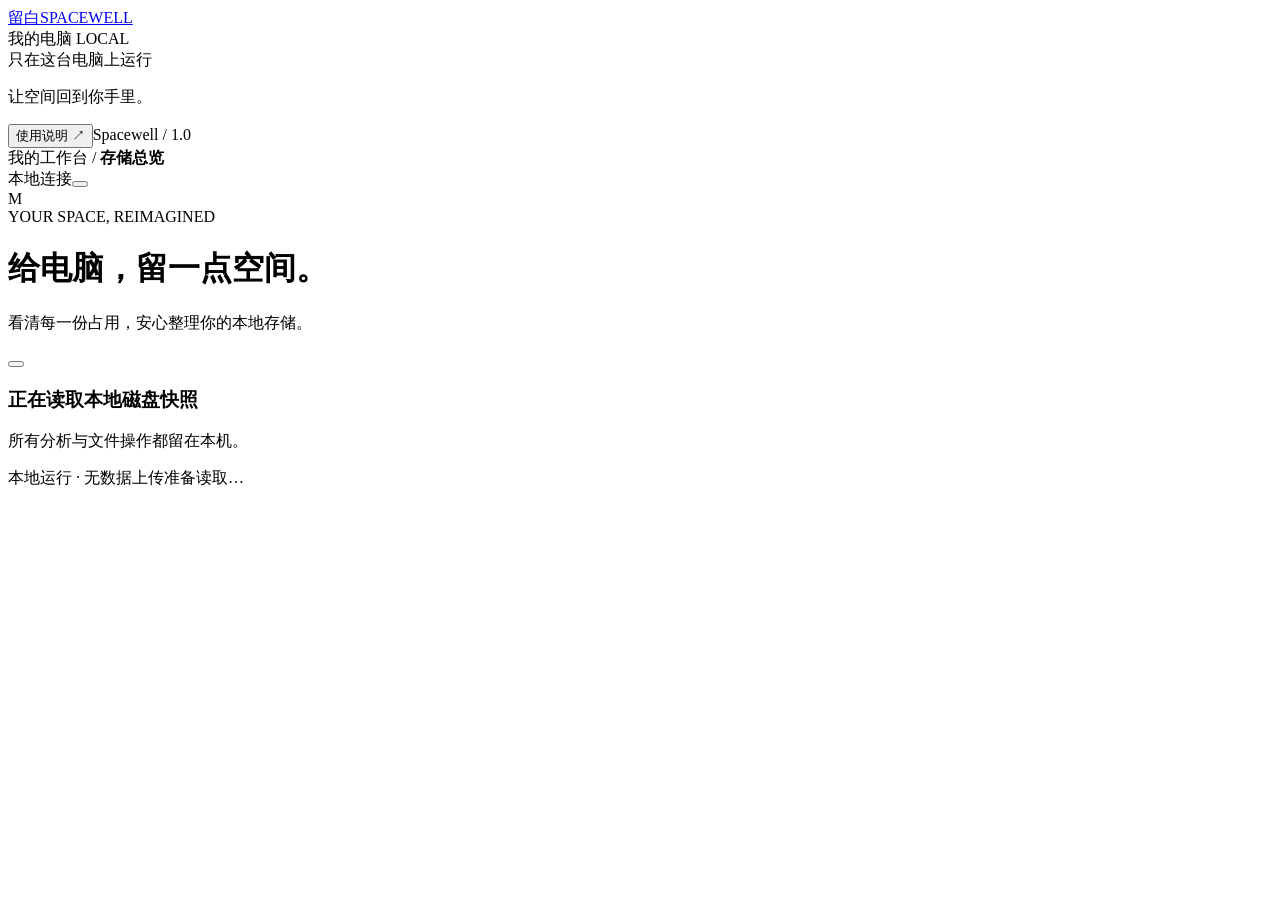
==== web/index.html @ 54da622f "Initial release: Spacewell local disk manager" ====
<!doctype html>
<html lang="zh-CN"><head><meta charset="utf-8"><meta name="viewport" content="width=device-width,initial-scale=1"><meta name="spacewell-token" content="__TOKEN__"><title>留白 Spacewell · 本地存储管理</title><link rel="stylesheet" href="/style.css"><script src="/app.js" defer></script></head>
<body><aside class="sidebar"><a class="brand" href="#overview"><span class="brand-mark"><i></i><i></i><i></i><i></i></span><span>留白<span class="brand-en">SPACEWELL</span></span></a><div class="workspace-label">我的电脑 <span>LOCAL</span></div><nav id="navigation" aria-label="主导航"></nav><div class="sidebar-bottom"><div class="privacy"><span class="status-dot"></span> 只在这台电脑上运行</div><p>让空间回到你手里。</p><button class="plain sidebar-help" id="help-button">使用说明 <span>↗</span></button><span class="version">Spacewell / 1.0</span></div></aside>
<div class="shell"><header class="topbar"><div class="breadcrumb">我的工作台 <span>/</span> <strong id="crumb">存储总览</strong></div><div class="top-actions"><span class="local-badge"><span class="status-dot"></span> 本地连接</span><button class="icon-button" id="export-button" title="导出分析结果" aria-label="导出分析结果"></button><div class="avatar">M</div></div></header>
<main><div class="page-heading"><div><div class="eyebrow" id="eyebrow">YOUR SPACE, REIMAGINED</div><h1 id="page-title">给电脑，留一点空间。</h1><p id="page-subtitle">看清每一份占用，安心整理你的本地存储。</p></div><button class="button primary" id="scan-button"></button></div>
<section id="job-panel" class="job-panel" hidden aria-live="polite"></section>
<div id="content"><div class="loading-screen"><div class="spinner"></div><h3>正在读取本地磁盘快照</h3><p>所有分析与文件操作都留在本机。</p></div></div>
<footer class="page-footer"><span><span class="status-dot"></span> 本地运行 · 无数据上传</span><span id="scan-time">准备读取…</span></footer></main></div>
<dialog id="modal"><div id="modal-content"></div></dialog><div id="toasts" role="status" aria-live="polite"></div>
</body></html>
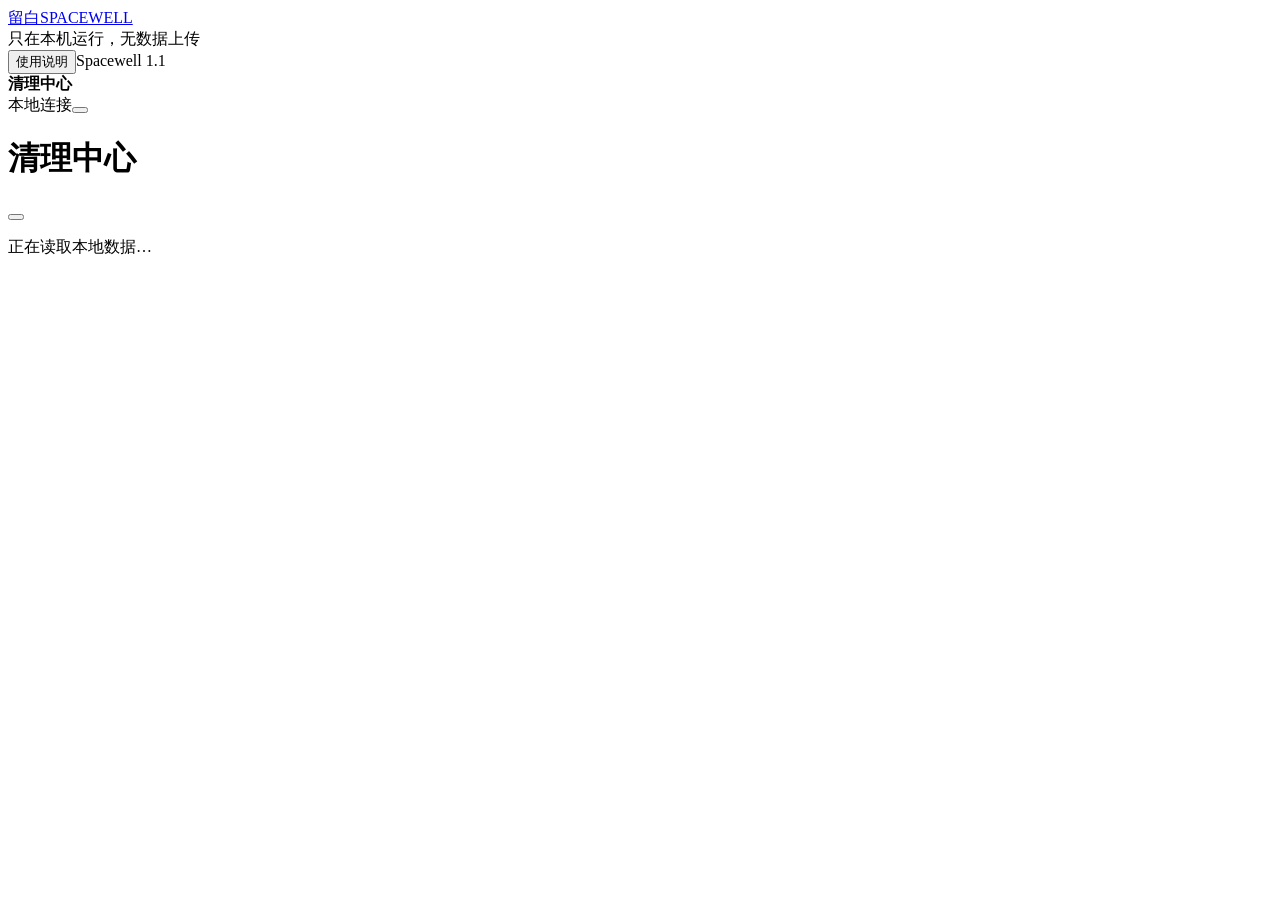
==== commit d5b6a84c: "Rework into a lean cleaning tool: fix UI freeze, refresh storm, add junk one-click clean - Fix lock " ====
--- a/web/index.html
+++ b/web/index.html
@@ -1,10 +1,10 @@
 <!doctype html>
-<html lang="zh-CN"><head><meta charset="utf-8"><meta name="viewport" content="width=device-width,initial-scale=1"><meta name="spacewell-token" content="__TOKEN__"><title>留白 Spacewell · 本地存储管理</title><link rel="stylesheet" href="/style.css"><script src="/app.js" defer></script></head>
-<body><aside class="sidebar"><a class="brand" href="#overview"><span class="brand-mark"><i></i><i></i><i></i><i></i></span><span>留白<span class="brand-en">SPACEWELL</span></span></a><div class="workspace-label">我的电脑 <span>LOCAL</span></div><nav id="navigation" aria-label="主导航"></nav><div class="sidebar-bottom"><div class="privacy"><span class="status-dot"></span> 只在这台电脑上运行</div><p>让空间回到你手里。</p><button class="plain sidebar-help" id="help-button">使用说明 <span>↗</span></button><span class="version">Spacewell / 1.0</span></div></aside>
-<div class="shell"><header class="topbar"><div class="breadcrumb">我的工作台 <span>/</span> <strong id="crumb">存储总览</strong></div><div class="top-actions"><span class="local-badge"><span class="status-dot"></span> 本地连接</span><button class="icon-button" id="export-button" title="导出分析结果" aria-label="导出分析结果"></button><div class="avatar">M</div></div></header>
-<main><div class="page-heading"><div><div class="eyebrow" id="eyebrow">YOUR SPACE, REIMAGINED</div><h1 id="page-title">给电脑，留一点空间。</h1><p id="page-subtitle">看清每一份占用，安心整理你的本地存储。</p></div><button class="button primary" id="scan-button"></button></div>
+<html lang="zh-CN"><head><meta charset="utf-8"><meta name="viewport" content="width=device-width,initial-scale=1"><meta name="spacewell-token" content="__TOKEN__"><title>留白 Spacewell · 本地磁盘清理</title><link rel="stylesheet" href="/style.css"><script src="/app.js" defer></script></head>
+<body><aside class="sidebar"><a class="brand" href="#clean"><span class="brand-mark"><i></i><i></i><i></i><i></i></span><span>留白<span class="brand-en">SPACEWELL</span></span></a><nav id="navigation" aria-label="主导航"></nav><div class="sidebar-bottom"><div class="privacy"><span class="status-dot"></span> 只在本机运行，无数据上传</div><button class="plain sidebar-help" id="help-button">使用说明</button><span class="version">Spacewell 1.1</span></div></aside>
+<div class="shell"><header class="topbar"><div class="breadcrumb"><strong id="crumb">清理中心</strong></div><div class="top-actions"><span class="local-badge"><span class="status-dot"></span> 本地连接</span><span id="scan-time" class="scan-time"></span><button class="icon-button" id="export-button" title="导出分析结果" aria-label="导出分析结果"></button></div></header>
+<main><div class="page-heading"><div><h1 id="page-title">清理中心</h1><p id="page-subtitle"></p></div><button class="button primary" id="scan-button"></button></div>
 <section id="job-panel" class="job-panel" hidden aria-live="polite"></section>
-<div id="content"><div class="loading-screen"><div class="spinner"></div><h3>正在读取本地磁盘快照</h3><p>所有分析与文件操作都留在本机。</p></div></div>
-<footer class="page-footer"><span><span class="status-dot"></span> 本地运行 · 无数据上传</span><span id="scan-time">准备读取…</span></footer></main></div>
+<div id="content"><div class="loading-screen"><div class="spinner"></div><p>正在读取本地数据…</p></div></div>
+</main></div>
 <dialog id="modal"><div id="modal-content"></div></dialog><div id="toasts" role="status" aria-live="polite"></div>
 </body></html>
